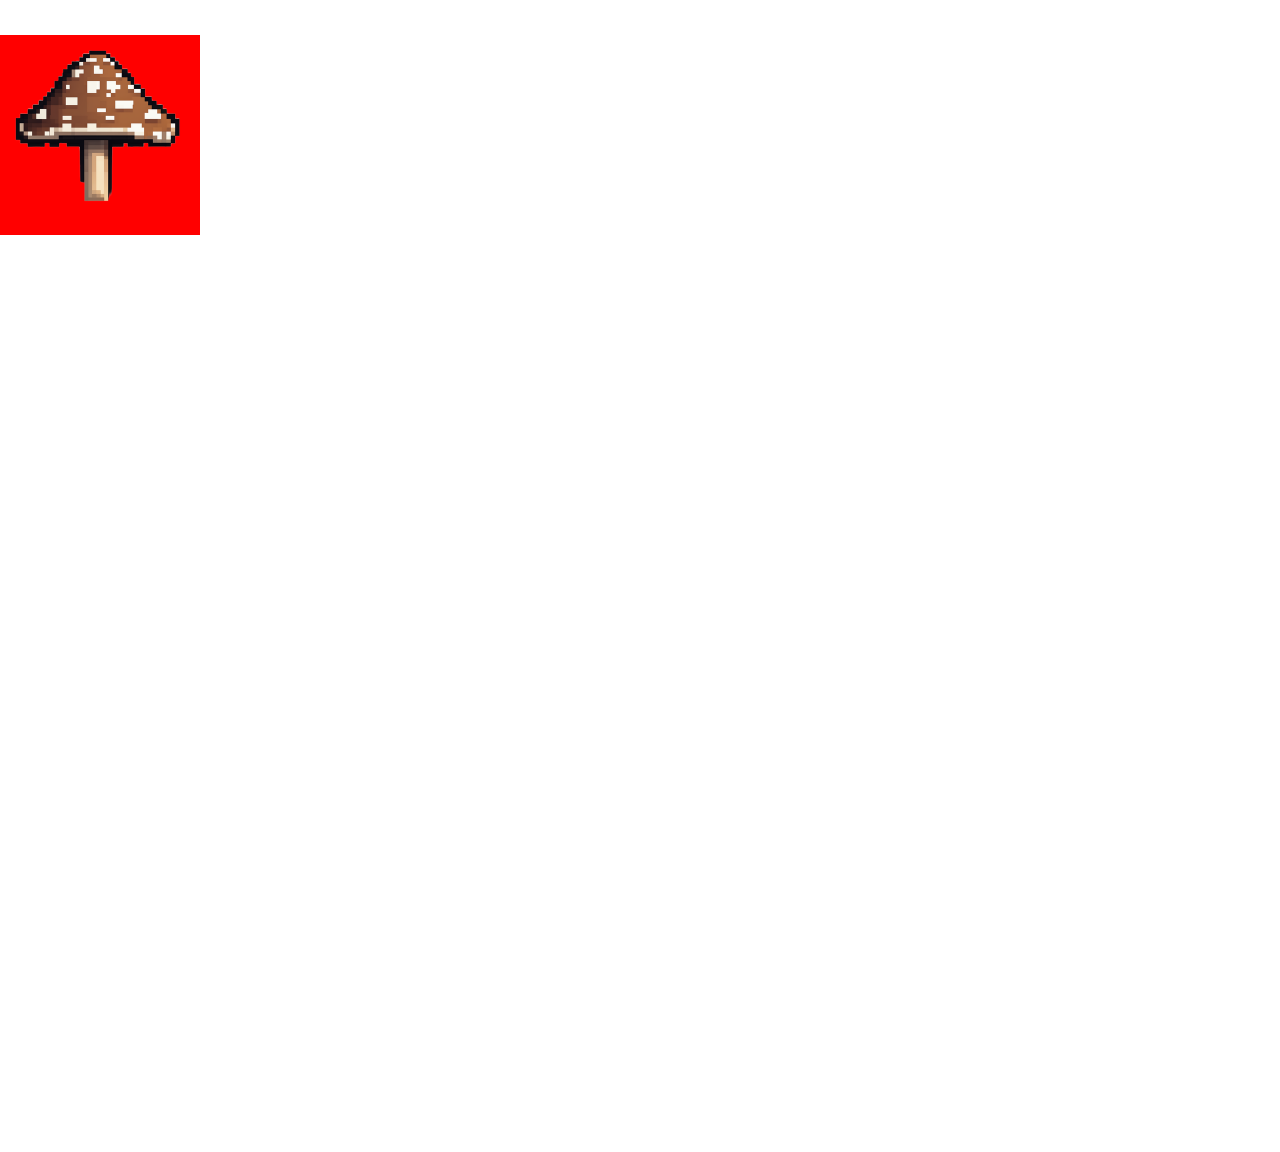
==== homework_position/index.html @ dd09c12b "homework" ====
<!DOCTYPE html>
<html lang="en">
<head>
    <meta charset="UTF-8">
    <meta name="viewport" content="width=device-width, initial-scale=1.0">
    <link href="./style/main.css" rel="stylesheet">
    <link href="./style/media.css" rel="stylesheet">
    <link href="./style/reset.css" rel="stylesheet">
    <title>Position</title>
</head>
<body>
    <header]>

    </header>
    <div class="polyna">
    <div class="backg">
        <img src="grib.png" class="grib">
</body>
</html>
---- homework_position/style/main.css ----
header {
    width: 100%;
    height: 30px;
    background-color: rgb(255, 255, 255);
}
.backg {
    height: 1152px;
    width: 100%;
    background-image: url("/back.png");

}
.grib {
    width: 200px;
    height: 200px;
    top: 35px;

}
---- homework_position/style/media.css ----
@media screen and (max-width: 1400px) and (min-width: 1200px) {
    header {
        position: fixed;
        background-color: red;
    }
    .grib {
        position: fixed;
        background-color: red;
    }
}
@media screen and (max-width: 1200px) and (min-width: 883px) {
    header {
        position: static;
        background-color: green;
    }
    .grib {
        position: static;
        background-color: green;
    }
}
@media screen and (max-width: 883px) and (min-width: 540px) {
    header {
        position: fixed;
        background-color: red;
    }
    .grib {
        position: static;
        background-color: green;
    }

}
@media screen and (max-width: 540px) and (min-width: 320px) {
    header {
        position: static;
        background-color: green;
    }
    .grib {
        position: fixed;
        background-color: red;
    }
}
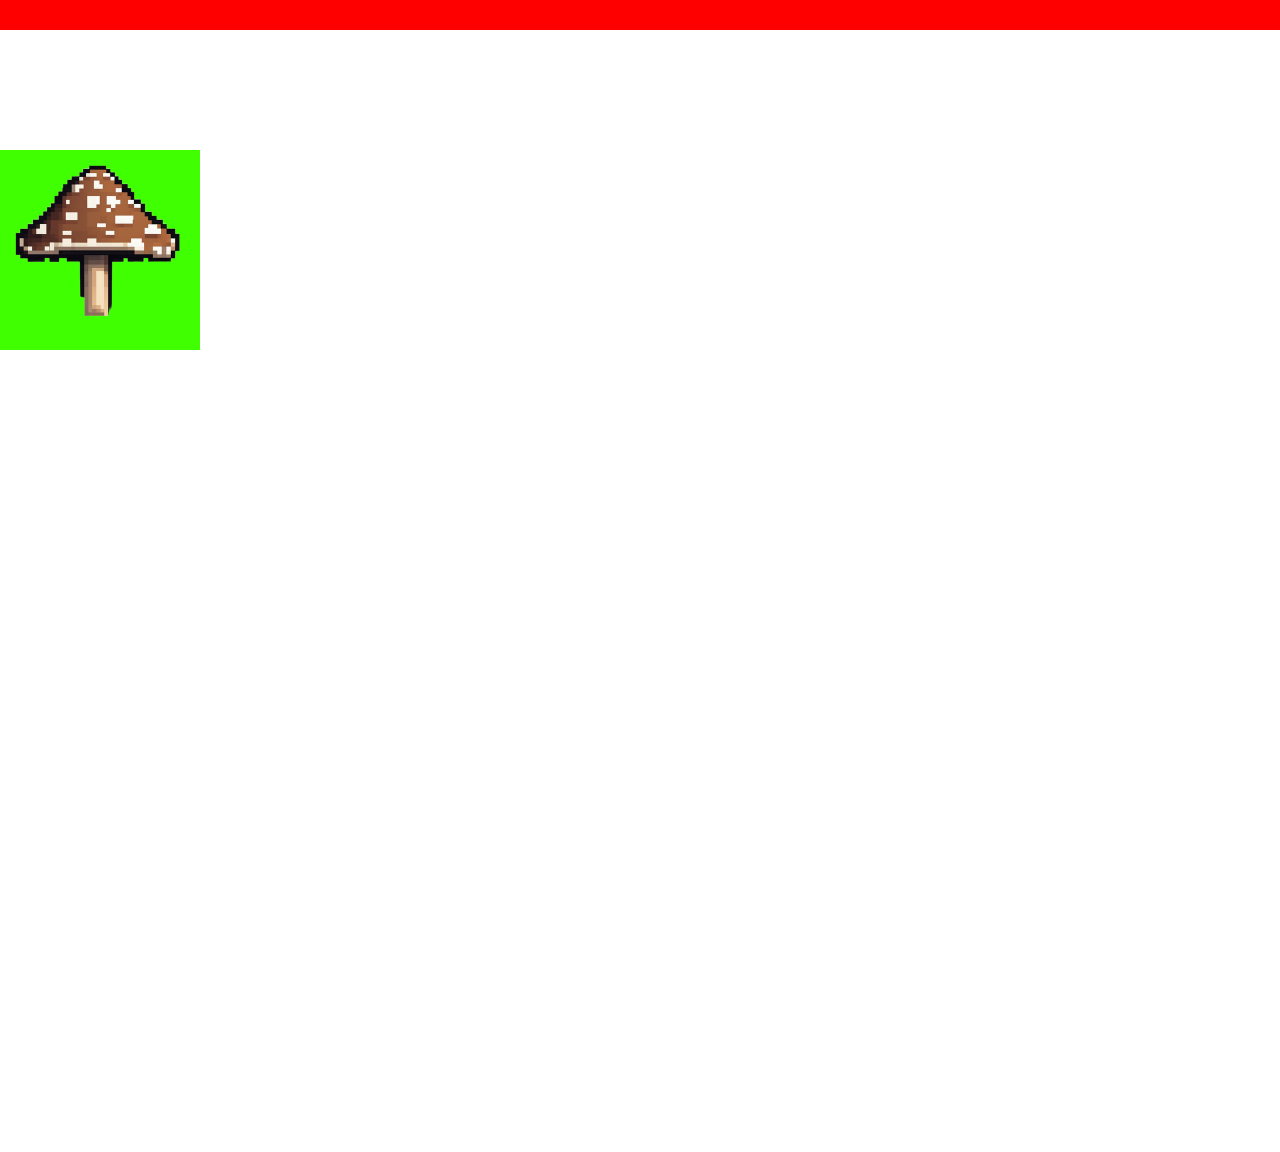
==== commit 1483a722: "ura" ====
--- a/homework_position/index.html
+++ b/homework_position/index.html
@@ -9,11 +9,13 @@
     <title>Position</title>
 </head>
 <body>
-    <header]>
+    <header>
 
     </header>
+<div class="relative">
     <div class="polyna">
     <div class="backg">
         <img src="grib.png" class="grib">
+    </div>
 </body>
 </html>--- a/homework_position/style/main.css
+++ b/homework_position/style/main.css
@@ -1,3 +1,8 @@
+.relative {
+    width: 100%;
+    height: 500px;
+}
+
 header {
     width: 100%;
     height: 30px;
@@ -13,5 +18,4 @@
     width: 200px;
     height: 200px;
     top: 35px;
-
 }--- a/homework_position/style/media.css
+++ b/homework_position/style/media.css
@@ -1,42 +1,24 @@
-
 @media screen and (max-width: 1400px) and (min-width: 1200px) {
     header {
         position: fixed;
         background-color: red;
     }
     .grib {
-        position: fixed;
-        background-color: red;
+        position: sticky;
+        background-color: rgb(64, 255, 0);
+        top: 150px;
     }
 }
 @media screen and (max-width: 1200px) and (min-width: 883px) {
     header {
         position: static;
-        background-color: green;
+        background-color: rgb(128, 0, 105);
+
     }
     .grib {
-        position: static;
-        background-color: green;
+        position: absolute;
+        background-color: rgb(0, 9, 128);
+        right: 0;
+        top: 50%;
     }
 }
-@media screen and (max-width: 883px) and (min-width: 540px) {
-    header {
-        position: fixed;
-        background-color: red;
-    }
-    .grib {
-        position: static;
-        background-color: green;
-    }
-
-}
-@media screen and (max-width: 540px) and (min-width: 320px) {
-    header {
-        position: static;
-        background-color: green;
-    }
-    .grib {
-        position: fixed;
-        background-color: red;
-    }
-}
